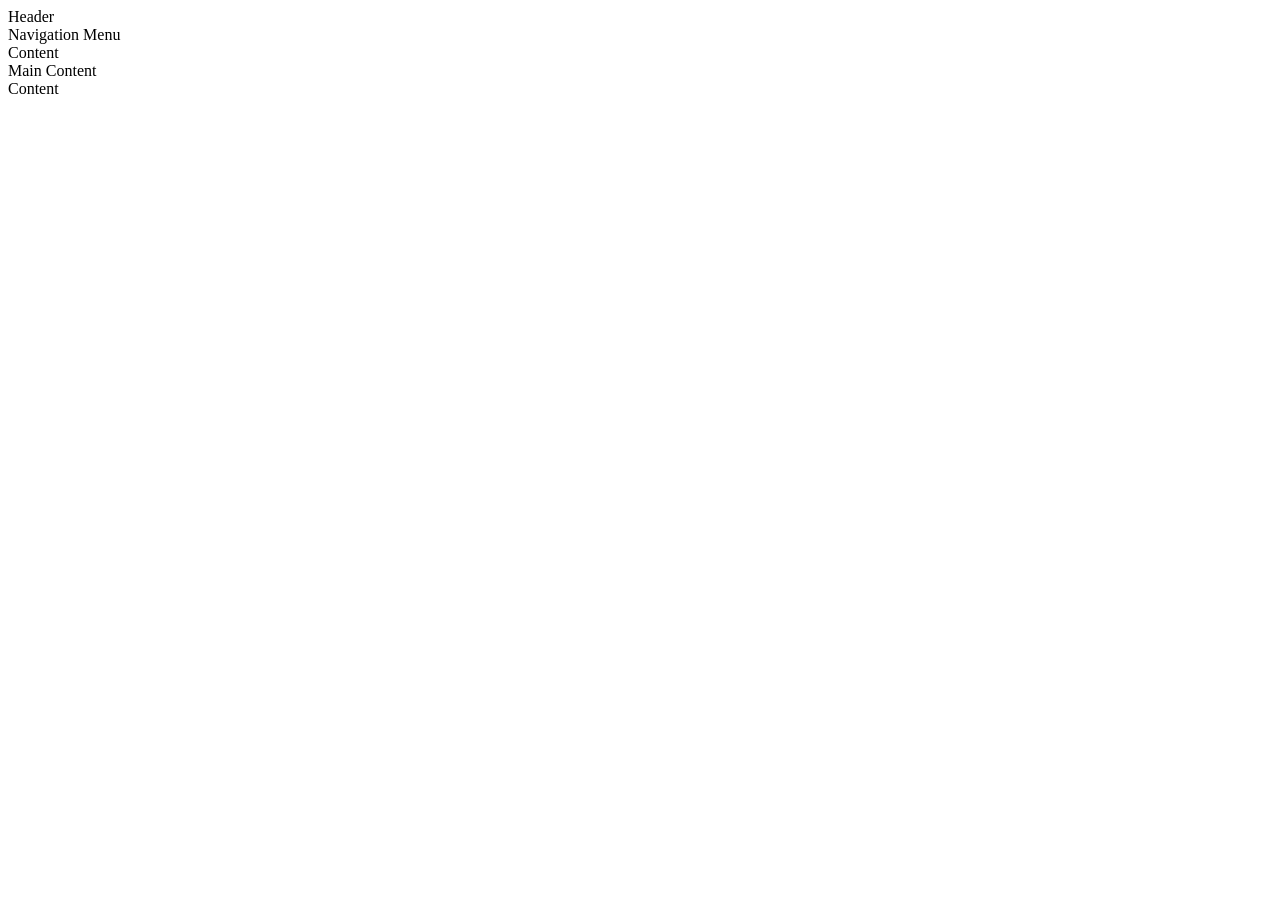
==== index.html @ cd068166 "Create index.html" ====
<!DOCTYPE html>
<html lang="en">
<head>
    <meta charset="UTF-8">
    <meta name="viewport" content="width=device-width, initial-scale=1.0">
    <title>Document</title>
</head>
<body>
        <header class="box">Header</header>
        
        <nav class="box">Navigation Menu</nav>
        
        <aside class="box">Content</aside>
        
        <main class="box">Main Content</main>
        
        <aside class="boxd">Content</aside>

 <footer>

 </footer>   
</body>
</html>
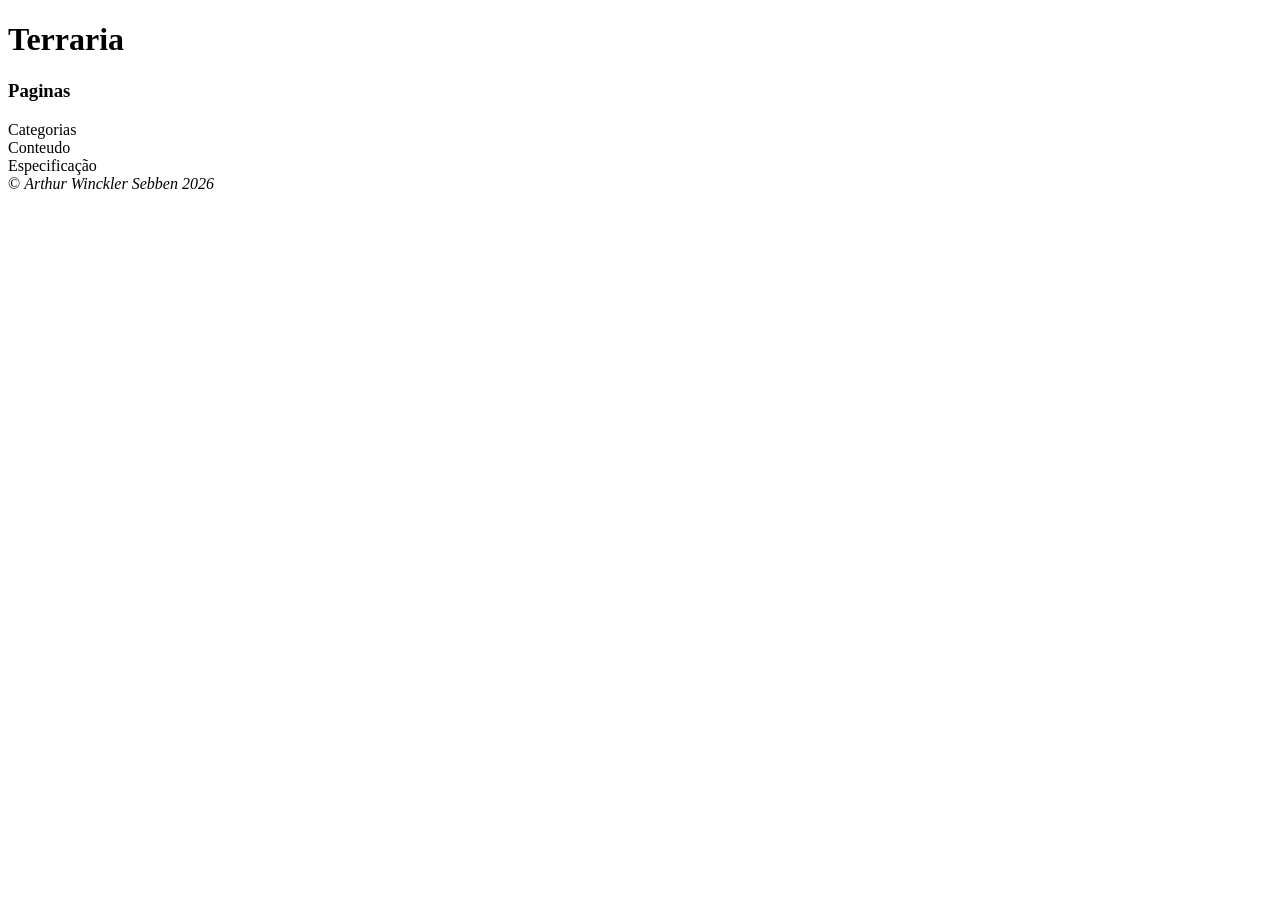
==== commit a73566fa: "Update index.html" ====
--- a/index.html
+++ b/index.html
@@ -6,18 +6,29 @@
     <title>Document</title>
 </head>
 <body>
-        <header class="box">Header</header>
+        <header class="box"><h1>Terraria</h1></header>
         
-        <nav class="box">Navigation Menu</nav>
+        <nav class="box">
+            <h3>
+                Paginas
+            </h3>
+        </nav>
         
-        <aside class="box">Content</aside>
+        <aside class="box">
+            Categorias
+        </aside>
         
-        <main class="box">Main Content</main>
+        <main class="box">
+            Conteudo
+        </main>
         
-        <aside class="boxd">Content</aside>
+        <aside class="box">
+            Especificação
+        </aside>
 
- <footer>
-
- </footer>   
+        <footer class="box">
+            © <i>Arthur Winckler Sebben 2026 </i>
+        </footer>
+ 
 </body>
 </html>
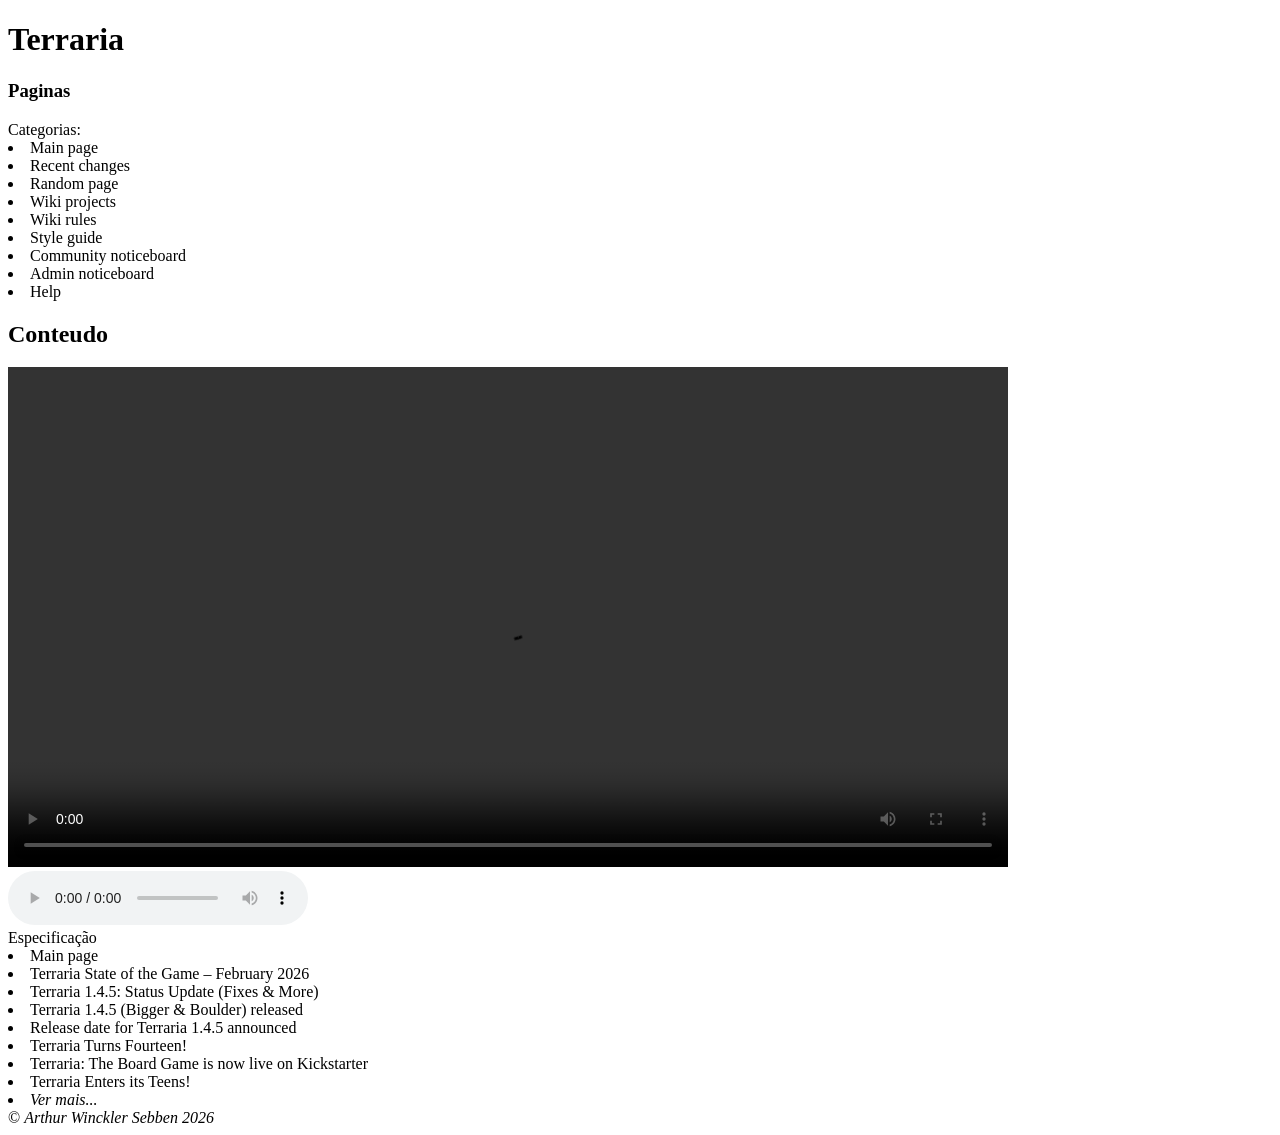
==== commit a2b72244: "merda" ====
--- a/index.html
+++ b/index.html
@@ -15,15 +15,40 @@
         </nav>
         
         <aside class="box">
-            Categorias
+            Categorias:
+            <li>Main page</li>
+            <li>Recent changes</li>
+            <li>Random page</li>
+            <li>Wiki projects</li>
+            <li>Wiki rules</li>
+            <li>Style guide</li>
+            <li>Community noticeboard</li>
+            <li>Admin noticeboard</li>
+            <li>Help</li>
         </aside>
-        
+        <main class="conteudo">
+            <h2>Conteudo</h2>
+
+        </main>
         <main class="box">
-            Conteudo
+            <video src="Video/Boulder.mp4" controls width="1000"></video>
+        </main>
+        <main class="box">
+              
+            <audio src="Audio/Day.mp3" controls></audio>
         </main>
         
         <aside class="box">
             Especificação
+                        <li>Main page</li>
+            <li> Terraria State of the Game – February 2026 </li>
+            <li> Terraria 1.4.5: Status Update (Fixes & More) </li>
+            <li> Terraria 1.4.5 (Bigger & Boulder) released </li>
+            <li> Release date for Terraria 1.4.5 announced </li>
+            <li> Terraria Turns Fourteen! </li>
+            <li> Terraria: The Board Game is now live on Kickstarter </li>
+            <li> Terraria Enters its Teens! </li>
+            <li><i>Ver mais...</i></li>
         </aside>
 
         <footer class="box">
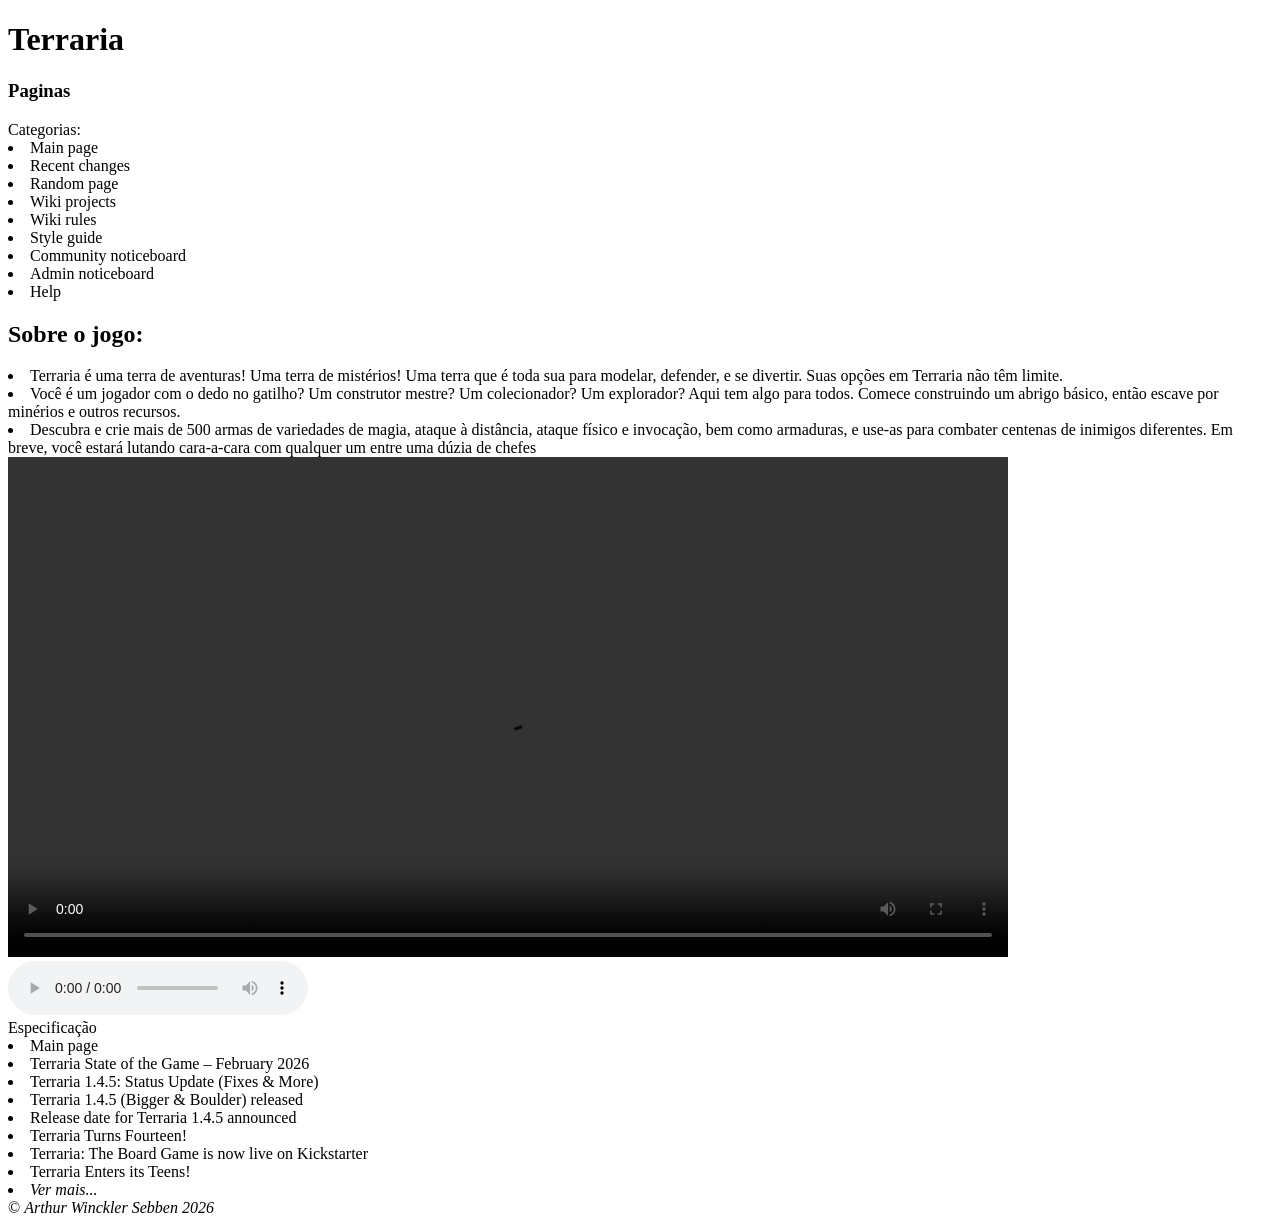
==== commit 1eac1f91: "Update index.html" ====
--- a/index.html
+++ b/index.html
@@ -27,7 +27,21 @@
             <li>Help</li>
         </aside>
         <main class="conteudo">
-            <h2>Conteudo</h2>
+            <h2>Sobre o jogo:</h2>
+
+            <li>Terraria é uma terra de aventuras! Uma terra de mistérios!
+            Uma terra que é toda sua para modelar, defender, e
+            se divertir. Suas opções em Terraria não têm limite.
+            </li>
+            <li>Você é um jogador com o dedo no gatilho? Um construtor mestre?
+            Um colecionador? Um explorador? Aqui tem algo para todos.
+            Comece construindo um abrigo básico, então escave por minérios
+            e outros recursos.</li>
+            <li>Descubra e crie mais de 500 armas de variedades
+            de magia, ataque à distância, ataque físico e invocação, bem como
+            armaduras, e use-as para combater centenas de inimigos diferentes.
+            Em breve, você estará lutando cara-a-cara com qualquer um entre
+            uma dúzia de chefes</li>
 
         </main>
         <main class="box">
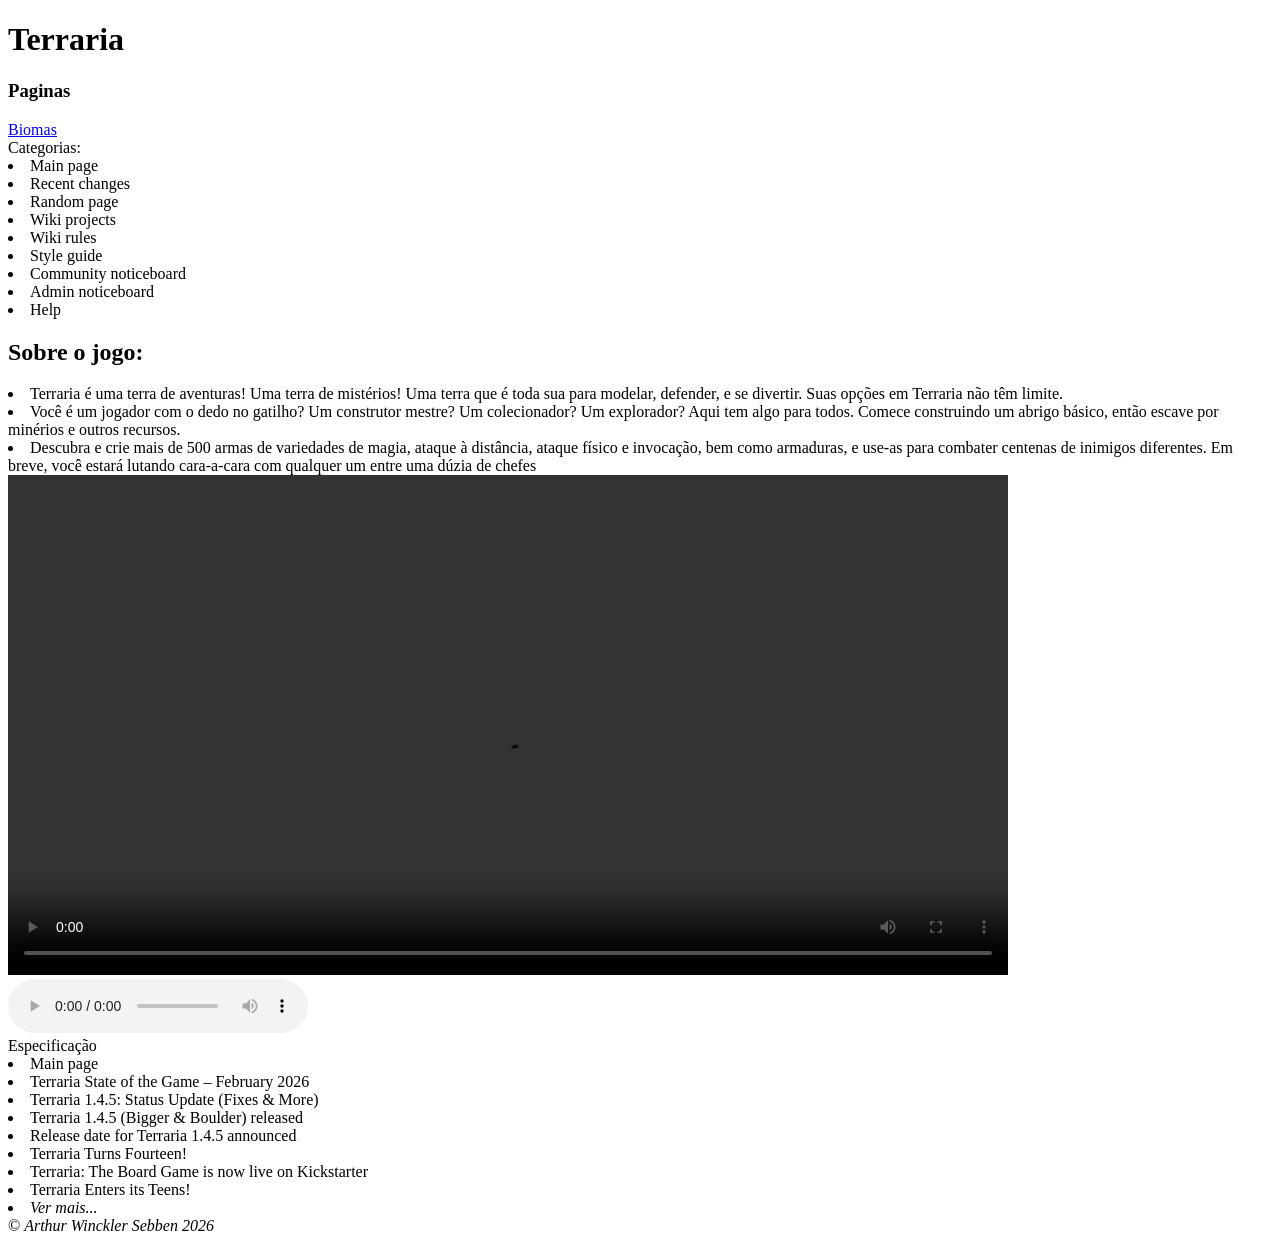
==== commit 534ee7cf: "cuscux" ====
--- a/index.html
+++ b/index.html
@@ -12,6 +12,7 @@
             <h3>
                 Paginas
             </h3>
+            <a href="Biomas.html">Biomas</a>
         </nav>
         
         <aside class="box">
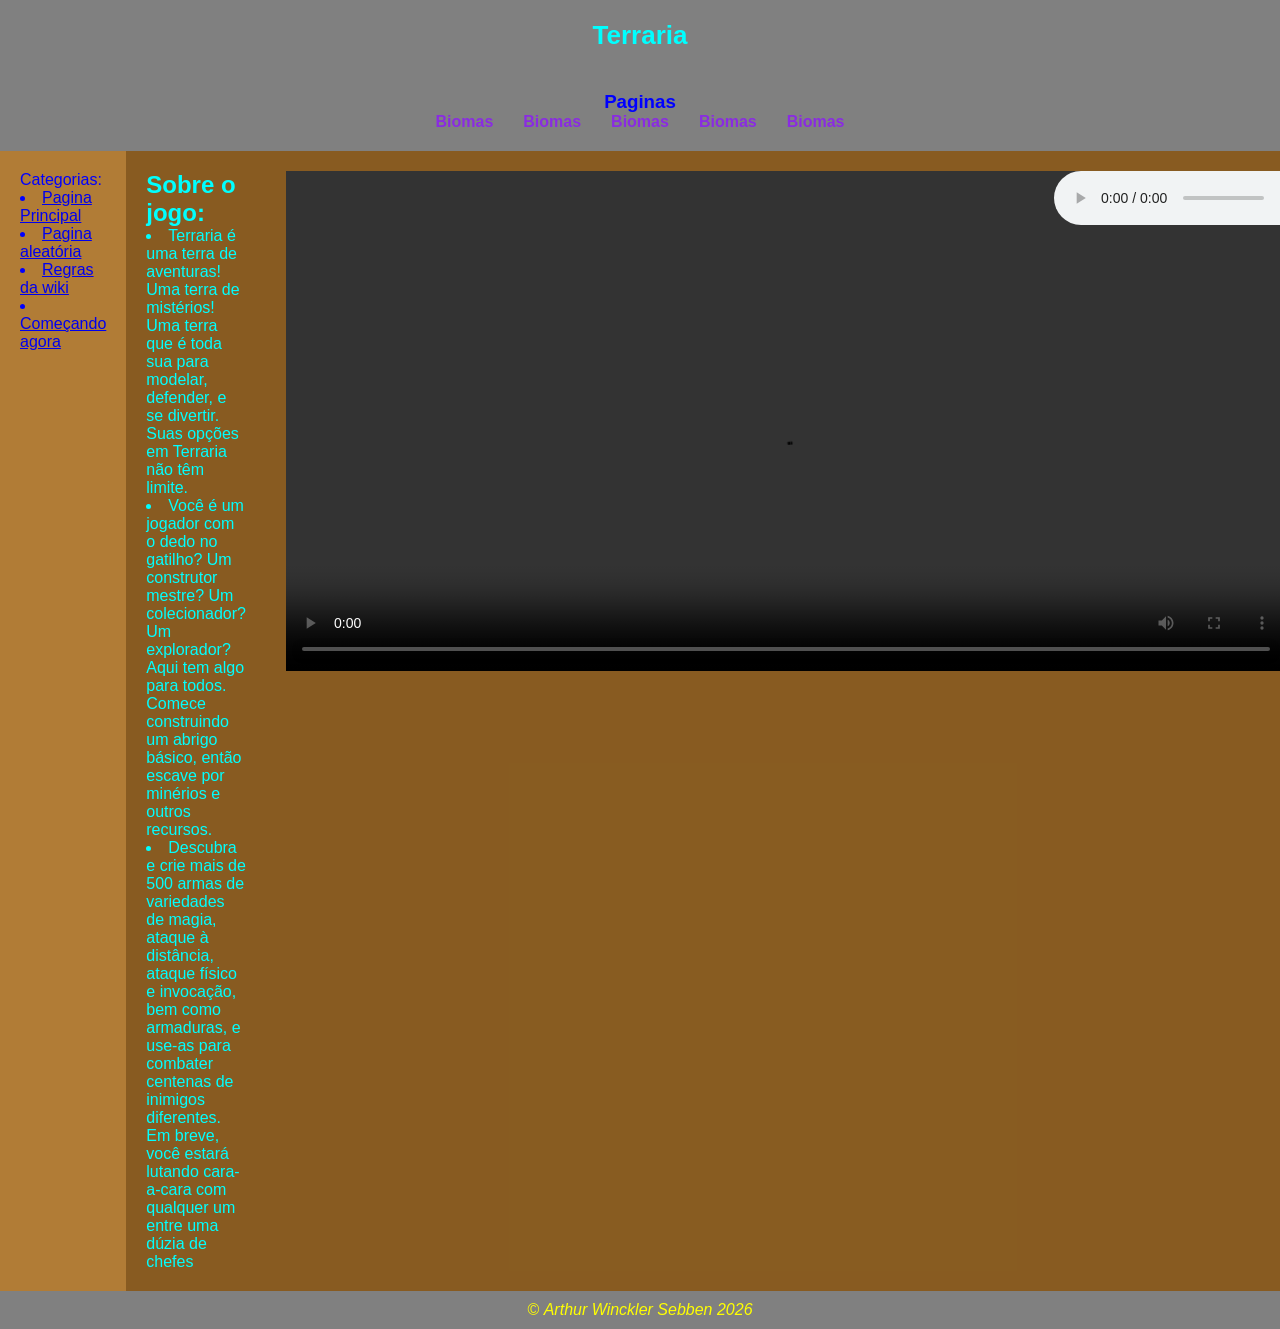
==== commit c26581f9: "coisa" ====
--- a/index.html
+++ b/index.html
@@ -3,6 +3,7 @@
 <head>
     <meta charset="UTF-8">
     <meta name="viewport" content="width=device-width, initial-scale=1.0">
+    <link rel="stylesheet" href="./CSS/style.css">
     <title>Document</title>
 </head>
 <body>
@@ -12,21 +13,25 @@
             <h3>
                 Paginas
             </h3>
-            <a href="Biomas.html">Biomas</a>
+            <ul>
+            <li><a href="Biomas.html">Biomas </a></li>
+            <li><a href="Biomas.html">Biomas </a></li>
+            <li><a href="Biomas.html">Biomas </a></li>
+            <li><a href="Biomas.html">Biomas </a></li>
+            <li><a href="Biomas.html">Biomas</a></li>
+            </ul>
         </nav>
-        
+        <div>
+
         <aside class="box">
             Categorias:
-            <li>Main page</li>
-            <li>Recent changes</li>
-            <li>Random page</li>
-            <li>Wiki projects</li>
-            <li>Wiki rules</li>
-            <li>Style guide</li>
-            <li>Community noticeboard</li>
-            <li>Admin noticeboard</li>
-            <li>Help</li>
+            <li><a href="#">Pagina Principal </a></li>
+            <li><a href="#">Pagina aleatória </a></li>
+            <li><a href="#">Regras da wiki </a></li>
+            <li><a href="#">Começando agora</a></li>
+
         </aside>
+        
         <main class="conteudo">
             <h2>Sobre o jogo:</h2>
 
@@ -65,10 +70,10 @@
             <li> Terraria Enters its Teens! </li>
             <li><i>Ver mais...</i></li>
         </aside>
-
+</div>
         <footer class="box">
             © <i>Arthur Winckler Sebben 2026 </i>
         </footer>
- 
+        
 </body>
 </html>
--- a/CSS/style.css
+++ b/CSS/style.css
@@ -0,0 +1,73 @@
+*{
+    margin :0;
+    padding : 0;
+    box-sizing: border-box;
+    font-family: 'Lucida Sans', 'Lucida Sans Regular', 'Lucida Grande', 'Lucida Sans Unicode', Geneva, Verdana, sans-serif;
+}
+
+body{
+    background-color:gray ;
+    color: aqua;
+}
+
+header{
+    background-color: gray ;
+    color: aqua;
+    text-align: center;
+    padding: 20px;
+}
+
+nav{
+    background-color: gray;
+    color:blue;
+    text-align: center;
+    padding: 20px;
+}
+
+nav ul{
+    list-style-type: none;
+    display: flex;
+    justify-content: center;
+    gap: 30px;
+}
+
+nav a{
+    color: blueviolet;
+    text-decoration: none;
+    font-weight: bold;
+}
+
+nav a:hover{
+    text-decoration: underline;
+    color: chartreuse;
+}
+
+div{
+    display: flex;
+    min-height: calc(100vh - 180px);
+    width: 100%;
+}
+
+aside{
+    background-color: rgba(206, 122, 12, 0.63);
+    width: 20%;
+    padding: 20px;
+    color:blue
+}
+
+main{
+    background-color: rgba(139, 79, 0, 0.74);
+    width: 60%;
+    padding: 20px;
+}
+
+footer{
+    background-color: gray;
+    color: yellow;
+    text-align: center;
+    padding: 10px;
+}
+
+h1 {
+    font-size: 26px;
+}
